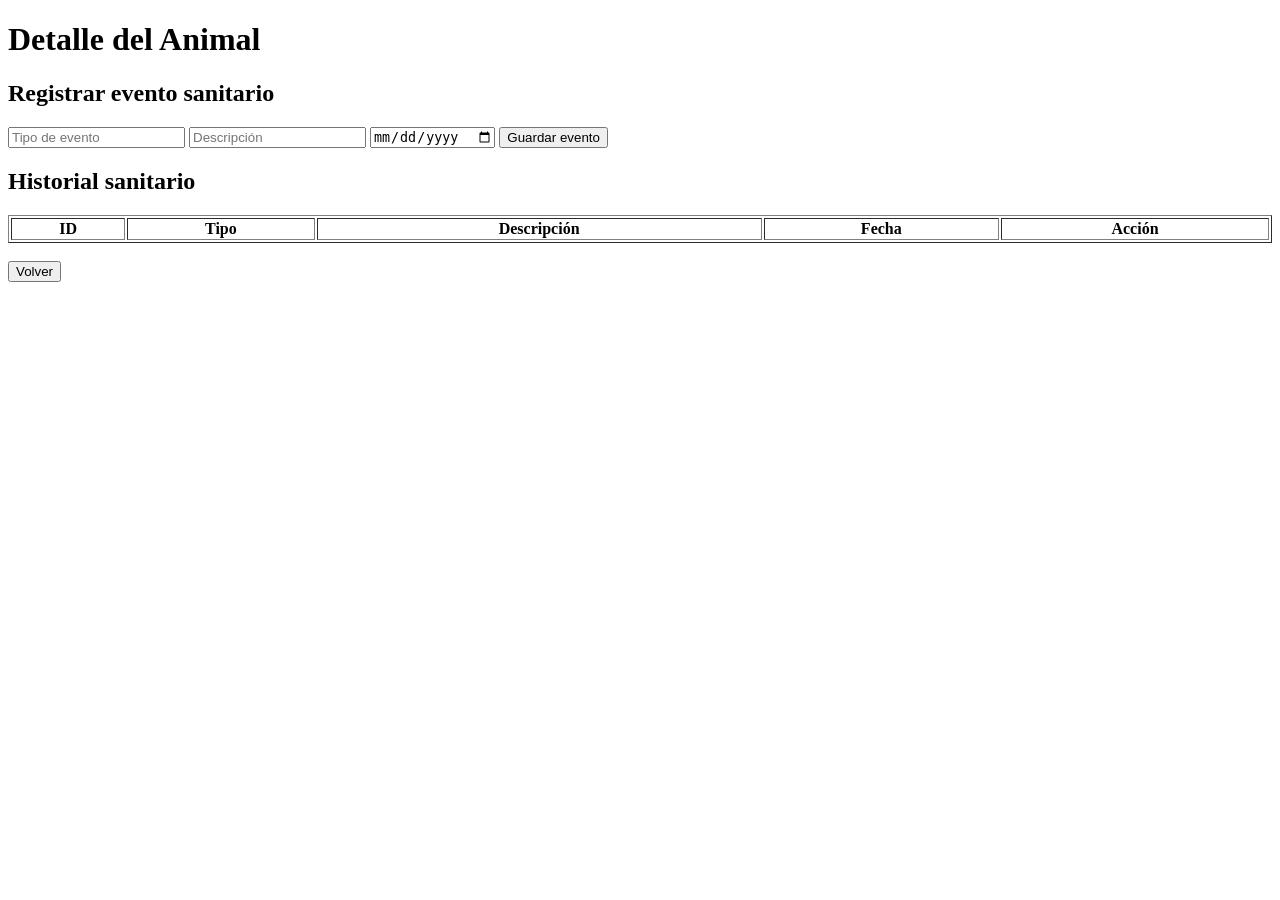
==== 08_CODIGO_FUENTE/src/templates/animal_detail.html @ 3d885f29 "feat: dashboard SPA unificado con modulo sanitario integrado" ====
<!DOCTYPE html>
<html lang="es">
<head>
    <meta charset="UTF-8">
    <title>Detalle Animal</title>
    <link rel="stylesheet" href="/static/styles.css">
</head>

<body>

<div class="container">

    <h1>Detalle del Animal</h1>

    <div id="infoAnimal"></div>

    <h2>Registrar evento sanitario</h2>

    <input id="tipo_evento" placeholder="Tipo de evento">
    <input id="descripcion" placeholder="Descripción">
    <input id="fecha" type="date">

    <button onclick="crearEvento()">Guardar evento</button>

    <h2>Historial sanitario</h2>

    <table border="1" width="100%">
        <thead>
            <tr>
                <th>ID</th>
                <th>Tipo</th>
                <th>Descripción</th>
                <th>Fecha</th>
                <th>Acción</th>
            </tr>
        </thead>

        <tbody id="listaEventos"></tbody>
    </table>

    <br>

    <button onclick="volver()">Volver</button>

</div>

<script>

const animalId = window.location.pathname.split("/").pop();

async function cargarAnimal() {
    const res = await fetch("/animales");
    const data = await res.json();

    const animal = data.find(a => a.id == animalId);

    document.getElementById("infoAnimal").innerHTML = `
        <p><b>Código:</b> ${animal.codigo}</p>
        <p><b>Especie:</b> ${animal.especie}</p>
        <p><b>Raza:</b> ${animal.raza}</p>
        <p><b>Edad:</b> ${animal.edad}</p>
        <p><b>Estado:</b> ${animal.estado}</p>
    `;
}

async function listarEventos() {
    const res = await fetch(`/animales/${animalId}/sanidad`);
    const data = await res.json();

    document.getElementById("listaEventos").innerHTML = data.map(e => `
        <tr>
            <td>${e.id}</td>
            <td>${e.tipo_evento}</td>
            <td>${e.descripcion}</td>
            <td>${e.fecha}</td>
            <td>
                <button onclick="eliminarEvento(${e.id})">Eliminar</button>
            </td>
        </tr>
    `).join("");
}

async function crearEvento() {

    const data = {
        tipo_evento: document.getElementById("tipo_evento").value,
        descripcion: document.getElementById("descripcion").value,
        fecha: document.getElementById("fecha").value
    };

    await fetch(`/animales/${animalId}/sanidad`, {
        method: "POST",
        headers: { "Content-Type": "application/json" },
        body: JSON.stringify(data)
    });

    listarEventos();
}

async function eliminarEvento(id) {
    await fetch(`/sanidad/${id}`, { method: "DELETE" });
    listarEventos();
}

function volver() {
    window.location.href = "/";
}

cargarAnimal();
listarEventos();

</script>

</body>
</html>
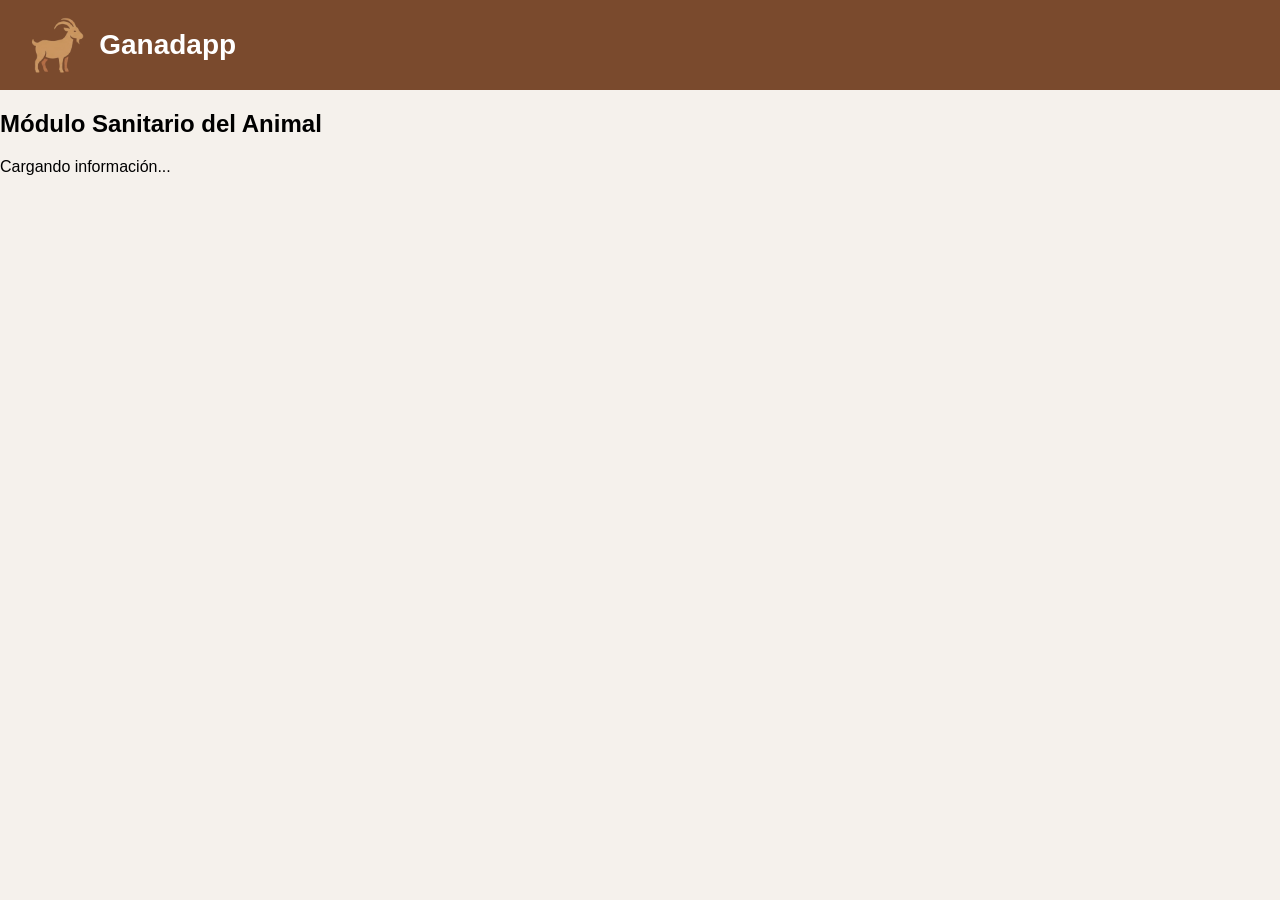
==== commit 09dd6b6d: "Actualizacion" ====
--- a/08_CODIGO_FUENTE/src/templates/animal_detail.html
+++ b/08_CODIGO_FUENTE/src/templates/animal_detail.html
@@ -2,112 +2,84 @@
 <html lang="es">
 <head>
     <meta charset="UTF-8">
-    <title>Detalle Animal</title>
-    <link rel="stylesheet" href="/static/styles.css">
+    <title>Detalle Animal - Sanidad</title>
+    <link rel="stylesheet" href="../static/styles.css">
 </head>
-
 <body>
 
-<div class="container">
+<header class="topbar">
+    <div class="brand">
+        <img src="../static/img/logo.png" class="logo-main">
+        <span class="brand-name">Ganadapp</span>
+    </div>
+</header>
 
-    <h1>Detalle del Animal</h1>
+<main class="container">
 
-    <div id="infoAnimal"></div>
+    <h2>Módulo Sanitario del Animal</h2>
 
-    <h2>Registrar evento sanitario</h2>
+    <div id="sanidadPanel">
+        <p>Cargando información...</p>
+    </div>
 
-    <input id="tipo_evento" placeholder="Tipo de evento">
-    <input id="descripcion" placeholder="Descripción">
-    <input id="fecha" type="date">
-
-    <button onclick="crearEvento()">Guardar evento</button>
-
-    <h2>Historial sanitario</h2>
-
-    <table border="1" width="100%">
-        <thead>
-            <tr>
-                <th>ID</th>
-                <th>Tipo</th>
-                <th>Descripción</th>
-                <th>Fecha</th>
-                <th>Acción</th>
-            </tr>
-        </thead>
-
-        <tbody id="listaEventos"></tbody>
-    </table>
-
-    <br>
-
-    <button onclick="volver()">Volver</button>
-
-</div>
+</main>
 
 <script>
 
-const animalId = window.location.pathname.split("/").pop();
+const params = new URLSearchParams(window.location.search);
+const animalId = params.get("id");
 
-async function cargarAnimal() {
-    const res = await fetch("/animales");
+async function cargar() {
+    const res = await fetch(`/api/animales/${animalId}/sanidad`);
     const data = await res.json();
+    render(data);
+}
 
-    const animal = data.find(a => a.id == animalId);
+function render(data) {
 
-    document.getElementById("infoAnimal").innerHTML = `
-        <p><b>Código:</b> ${animal.codigo}</p>
-        <p><b>Especie:</b> ${animal.especie}</p>
-        <p><b>Raza:</b> ${animal.raza}</p>
-        <p><b>Edad:</b> ${animal.edad}</p>
-        <p><b>Estado:</b> ${animal.estado}</p>
+    document.getElementById("sanidadPanel").innerHTML = `
+        <h3>Animal ID: ${animalId}</h3>
+
+        <input id="tipo_evento" placeholder="Tipo evento">
+        <input id="descripcion" placeholder="Descripción">
+        <input id="fecha" type="date">
+
+        <button onclick="crear()">Guardar evento</button>
+
+        <h4>Historial sanitario</h4>
+
+        <ul>
+            ${data.map(e => `
+                <li>
+                    ${e.fecha} - ${e.tipo_evento} - ${e.descripcion}
+                    <button onclick="eliminar(${e.id})">Eliminar</button>
+                </li>
+            `).join("")}
+        </ul>
     `;
 }
 
-async function listarEventos() {
-    const res = await fetch(`/animales/${animalId}/sanidad`);
-    const data = await res.json();
+async function crear() {
 
-    document.getElementById("listaEventos").innerHTML = data.map(e => `
-        <tr>
-            <td>${e.id}</td>
-            <td>${e.tipo_evento}</td>
-            <td>${e.descripcion}</td>
-            <td>${e.fecha}</td>
-            <td>
-                <button onclick="eliminarEvento(${e.id})">Eliminar</button>
-            </td>
-        </tr>
-    `).join("");
+    await fetch(`/api/animales/${animalId}/sanidad`, {
+        method: "POST",
+        headers: { "Content-Type": "application/json" },
+        body: JSON.stringify({
+            tipo_evento: document.getElementById("tipo_evento").value,
+            descripcion: document.getElementById("descripcion").value,
+            fecha: document.getElementById("fecha").value
+        })
+    });
+
+    cargar();
 }
 
-async function crearEvento() {
-
-    const data = {
-        tipo_evento: document.getElementById("tipo_evento").value,
-        descripcion: document.getElementById("descripcion").value,
-        fecha: document.getElementById("fecha").value
-    };
-
-    await fetch(`/animales/${animalId}/sanidad`, {
-        method: "POST",
-        headers: { "Content-Type": "application/json" },
-        body: JSON.stringify(data)
-    });
-
-    listarEventos();
+async function eliminar(id) {
+    await fetch(`/api/sanidad/${id}`, { method: "DELETE" });
+    cargar();
 }
 
-async function eliminarEvento(id) {
-    await fetch(`/sanidad/${id}`, { method: "DELETE" });
-    listarEventos();
-}
-
-function volver() {
-    window.location.href = "/";
-}
-
-cargarAnimal();
-listarEventos();
+document.addEventListener("DOMContentLoaded", cargar);
 
 </script>
 
--- a/08_CODIGO_FUENTE/src/static/styles.css
+++ b/08_CODIGO_FUENTE/src/static/styles.css
@@ -0,0 +1,56 @@
+body { margin: 0; font-family: Arial, sans-serif; background-color: #f5f1ec; }
+
+/* 1. BARRA SUPERIOR (LOGO Y MENÚ) */
+.topbar { background: #7a4a2d; color: white; display: flex; padding: 15px 30px; align-items: center; }
+.brand { display: flex; align-items: center; gap: 15px; margin-right: auto; }
+
+/* Logo principal más grande */
+.logo-main { height: 60px !important; width: auto; } 
+.brand-name { font-size: 28px; font-weight: bold; }
+
+.menu { display: flex; gap: 25px; }
+.menu button { background: none; border: none; color: white; cursor: pointer; display: flex; flex-direction: column; align-items: center; font-size: 13px; }
+.menu button img { width: 40px; height: 40px; margin-bottom: 8px; }
+
+/* 2. HERO (Mantenido intacto como estaba funcionando) */
+.hero { 
+    background-image: url('img/hero-bg.png'); 
+    background-size: cover; 
+    background-position: center; 
+    padding: 140px 20px 80px 20px; 
+    text-align: center; 
+    color: white; 
+}
+.hero h1 { margin: 10px 0; font-size: 36px; }
+.hero p { font-size: 18px; color: #f0e6dd; margin-bottom: 25px; }
+.btn-hero { background: #d7c2b3; color: #4a2c1a; border: none; padding: 15px 35px; border-radius: 8px; font-weight: bold; cursor: pointer; }
+
+/* 3. CARDS (ICONOS AJUSTADOS PARA OCUPAR TODO) */
+.grid-cards { display: grid; grid-template-columns: repeat(4, 1fr); gap: 25px; padding: 30px; }
+.card { background: white; padding: 25px; border-radius: 15px; box-shadow: 0 4px 10px rgba(0,0,0,0.1); display: flex; flex-direction: column; align-items: center; text-align: center; }
+
+/* Círculo de icono */
+.icon-box { 
+    width: 85px; 
+    height: 85px; 
+    background: #e0d0c0; 
+    border-radius: 50%; 
+    display: flex; 
+    align-items: center; 
+    justify-content: center; 
+    margin-bottom: 15px;
+    overflow: hidden; /* Asegura que el contenido no se salga */
+}
+
+/* Icono dentro de la card ocupando el 100% del espacio */
+.icon-box img { 
+    width: 100%; 
+    height: 100%; 
+    object-fit: cover; 
+}
+
+.card h3 { margin: 5px 0; color: #7a4a2d; }
+.card p { font-size: 14px; color: #666; margin: 10px 0 20px; }
+.card button { background: #a0603a; color: white; border: none; padding: 10px 20px; border-radius: 6px; cursor: pointer; }
+
+footer { text-align: center; padding: 30px; color: #7a4a2d; font-size: 14px; }
